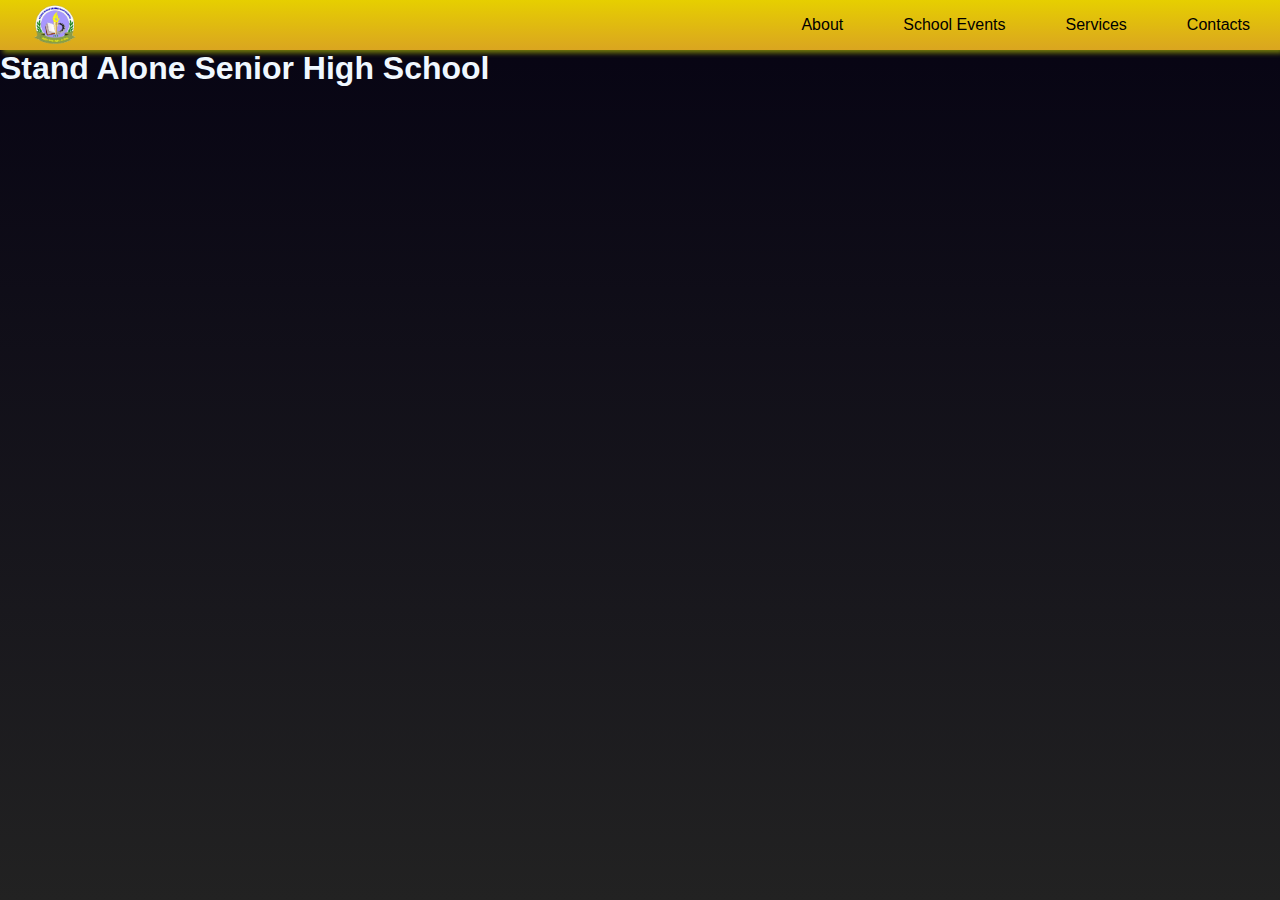
==== index.htm @ 0cb9a1dc "Added the files" ====
<!DOCTYPE html>
<html lang="en">
<head>
    <meta charset="UTF-8">
    <meta name="viewport" content="width=device-width, initial-scale=1.0">
    <link rel="stylesheet" href="styles/style.css">
    <title>Stand Alone Senior High School</title>
</head>
<body>
       

    <nav class="topNavigation">
                <ul>
                    <li><a class="active" href="index.htm"><img src="images/SASHS2.png" alt="logo" height="50px"></a></li>
                    <li><a href="page2.htm">About</a></li>
                    <li><a href="page3.htm">School Events</a></li>
                    <li><a href="page4.htm">Services</a></li>
                    <li><a href="page5.htm">Contacts</a></li>
                </ul>
    </nav>

    <main>

        <h1>Stand Alone Senior High School</h1>


    </main>

</body>
</html>
---- styles/style.css ----
body{
    margin: 0px 0px 0px 0px;
    background: linear-gradient(#060313, #222222);
    background-repeat: no-repeat;
    background-attachment: fixed;
    font-family: sans-serif, monospace;
    color:aliceblue;
    min-height: 100vh;
}

*{
    margin: 0;
    padding: 0px;
}

nav{
    background: linear-gradient(#e6cf00, goldenrod);
    height: 50px;
    box-shadow: 3px 3px 5px rgba(238, 255, 0, 0.479)
}


ul{
    list-style: none;
    width: 100%;
    display: flex;
    justify-content: flex-end;
    align-items: center;
}

nav li{
    height: 50px;
}

nav a{
    height: 100%;
    padding: 0 30px;
    text-decoration: none;
    display: flex;
    align-items: center;
    color: black;
}

nav a:hover{
    animation: hoverAnim 400ms;
    animation-fill-mode: forwards;
}


nav li:first-child{
    margin-right: auto;
}



@keyframes hoverAnim{
    0%{
        background-color: hsla(0, 0%, 100%, 0)
    }
    100%{
        background-color: hsla(0, 0%, 100%, 0.37)
    }
}

nav a:active{
    animation: clickAnim 400ms;
    animation-fill-mode: forwards;
}

@keyframes clickAnim{
    0%{
        background-color: hsla(0, 0%, 100%, 0.37);
    }
    100%{
        background-color: hsla(0, 0%, 100%, 0.658);
    }
}




/*

.topNavigation{
    background: linear-gradient(rgb(230, 207, 0), goldenrod);
    padding-left: 20px;
    padding-right: 20px;
}

.navButtons{
    display: flex;
    align-items: center;
    justify-content: space-between;
}

.topNavigation a{
    padding: 10px 20px 10px 20px;
    border-color: goldenrod ;
    text-decoration: none;
    color:#08041a;
    
}


.topNavigation a.active{
    border-style: solid;
    border: 1px 1px 1px 1px;
    border-color: black ;
    background-color: #060313;
    color:aliceblue;
}

.topNavigation a.inactive:hover{
    

    animation: 400ms ease-in-out hoverAnimation;
    animation-fill-mode: forwards;
}

@keyframes hoverAnimation{

    100%{
        border-color: black ;
        background-color: #060313;
        color:aliceblue;
    }
    0%{
        border-color: goldenrod ;
        color:#08041a;
        background-color: goldenrod;
    }

}

.topNavigation a:hover::after{
    content: '';
    position: absolute;
    width: 10px;
    height: 100%;
    background: hsla(0 0% 0% 40%);
}

.topNavigation ul{
    list-style: none;

}

.buttons{
    display: flex;
    align-items: center;
    justify-content: space-between;
}
    */
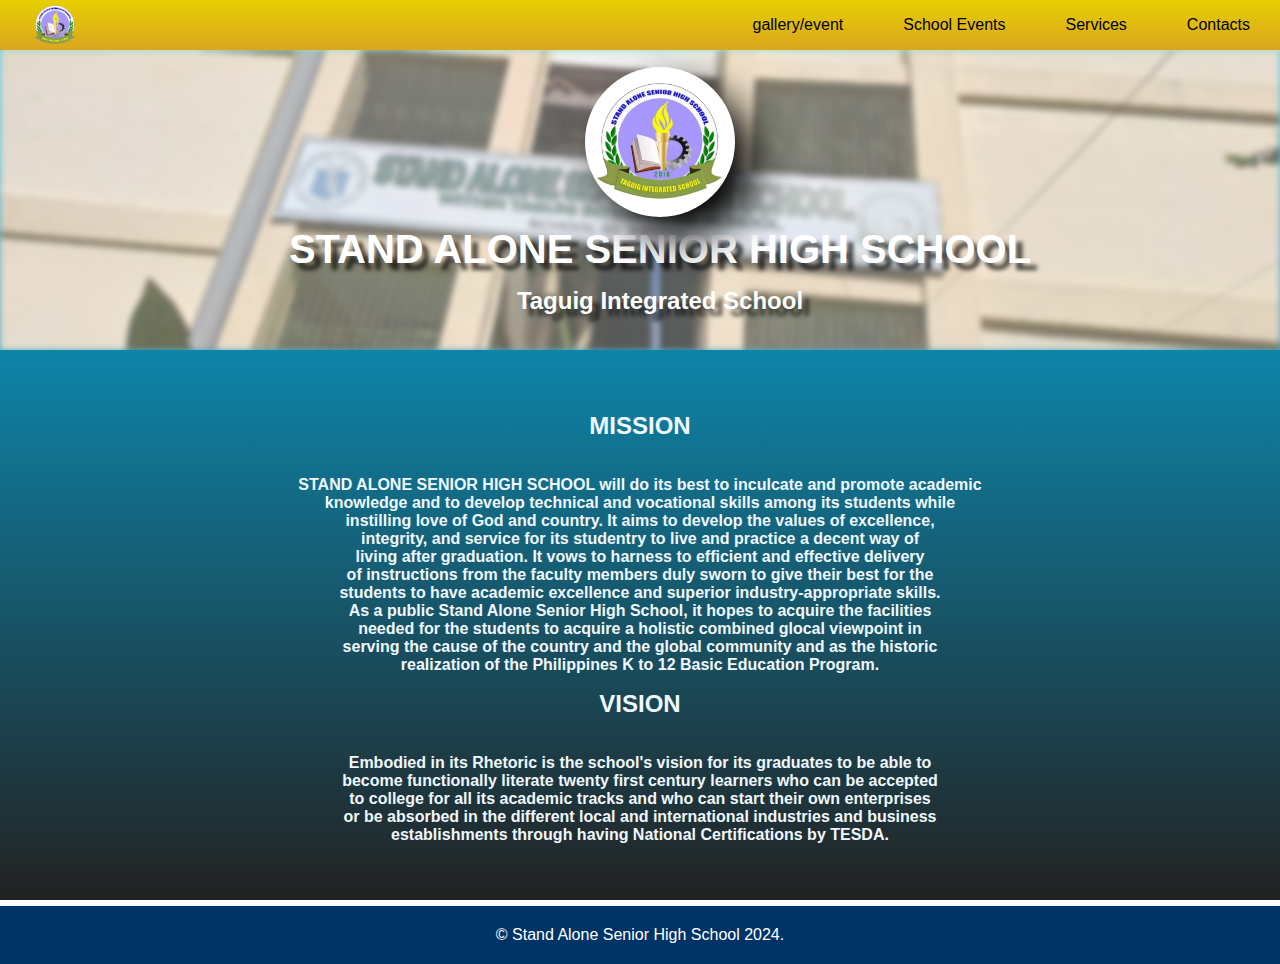
==== commit bc91221e: "New Update Pages 1 and Pages 2" ====
--- a/index.htm
+++ b/index.htm
@@ -8,11 +8,10 @@
 </head>
 <body>
        
-
     <nav class="topNavigation">
                 <ul>
                     <li><a class="active" href="index.htm"><img src="images/SASHS2.png" alt="logo" height="50px"></a></li>
-                    <li><a href="page2.htm">About</a></li>
+                    <li><a href="page2.htm">gallery/event</a></li>
                     <li><a href="page3.htm">School Events</a></li>
                     <li><a href="page4.htm">Services</a></li>
                     <li><a href="page5.htm">Contacts</a></li>
@@ -20,11 +19,64 @@
     </nav>
 
     <main>
-
-        <h1>Stand Alone Senior High School</h1>
-
-
+        <div class="blur-section">
+            <div class="background"></div>
+            <div class="overlay-text">
+                <img src="images/SASHS2.jpg" alt="Circular Image" class="circular-image">
+                <h1>STAND ALONE SENIOR HIGH SCHOOL</h1>
+                <h2>Taguig Integrated School</h2>
+                <br>
+                <br>
+                <br>
+            </div>
+        </div>
     </main>
-
+    <br>
+    <br>
+    <br>
+    <main>
+        <table>
+            <tr>
+                <th>
+                    <h2>MISSION</h2>
+                    <br>
+                    <br>
+                    <p>
+                        STAND ALONE SENIOR HIGH SCHOOL will do its best to inculcate and promote academic <br>
+                        knowledge and to develop technical and vocational skills among its students while <br>
+                        instilling love of God and country. It aims to develop the values of excellence, <br>
+                        integrity, and service for its studentry to live and practice a decent way of <br>
+                        living after graduation. It vows to harness to efficient and effective delivery <br>
+                        of instructions from the faculty members duly sworn to give their best for the <br>
+                        students to have academic excellence and superior industry-appropriate skills. <br>
+                        As a public Stand Alone Senior High School, it hopes to acquire the facilities <br>
+                        needed for the students to acquire a holistic combined glocal viewpoint in <br>
+                        serving the cause of the country and the global community and as the historic <br>
+                        realization of the Philippines K to 12 Basic Education Program. <br>
+                    </p>
+                </th>
+            </tr>
+            <tr>
+                <th>
+                    <h2>VISION</h2>
+                    <br>
+                    <br>
+                    <p>
+                        Embodied in its Rhetoric is the school's vision for its graduates to be able to <br>
+                        become functionally literate twenty first century learners who can be accepted <br>
+                        to college for all its academic tracks and who can start their own enterprises <br>
+                        or be absorbed in the different local and international industries and business <br>
+                        establishments through having National Certifications by TESDA. <br>
+                    </p>
+                </th>
+            </tr>
+        </table>
+    </main>
+    <br>
+    <br>
+    <br>
+    <footer>
+        <p>&copy; Stand Alone Senior High School 2024.</p>
+    </footer>
 </body>
 </html>--- a/styles/style.css
+++ b/styles/style.css
@@ -1,6 +1,6 @@
 body{
     margin: 0px 0px 0px 0px;
-    background: linear-gradient(#060313, #222222);
+    background: linear-gradient(#00c3ff, #222222);
     background-repeat: no-repeat;
     background-attachment: fixed;
     font-family: sans-serif, monospace;
@@ -72,12 +72,87 @@
         background-color: hsla(0, 0%, 100%, 0.37);
     }
     100%{
-        background-color: hsla(0, 0%, 100%, 0.658);
-    }
-}
-
-
-
+        background-color: hsla(0, 0%, 100%, 0.658);}
+}
+
+.blur-section {
+    position: relative;
+    width: 100%;
+    height: 300px;
+    overflow: hidden;
+}
+
+.background {
+    position: absolute;
+    top: 0;
+    left: 0;
+    width: 100%;
+    height: 100%;
+    background: url('Stand\ Alone.jpg') center/cover no-repeat;
+    filter: blur(3px);
+    z-index: 1;
+}
+
+.overlay-text {
+    position: relative;
+    z-index: 2;
+    width: 100%;
+    height: 100%;
+    display: flex;
+    flex-direction: column;
+    justify-content: center;
+    align-items: center;
+    background: rgba(255, 255, 255, 0.3);
+    text-align: center;
+    padding: 20px;
+}
+
+.overlay-text h1 {
+    color: white;
+    font-size: 2.5rem;
+    margin: 10px 0;
+    text-shadow: 7px 7px 4px rgba(0, 0, 0, 0.7);
+}
+
+.overlay-text h2 {
+    color: white;
+    font-size: 1.5rem;
+    margin: 5px 0;
+    text-shadow: 7px 7px 4px rgba(0, 0, 0, 0.7);
+}
+
+.circular-image {
+    width: 150px;
+    height: 150px;
+    border-radius: 50%;
+    object-fit: cover;
+    position: relative;
+    top: auto;
+    left: auto;
+    filter: drop-shadow(20px 20px 20px rgb(0, 0, 0));
+}
+
+table {
+    border-collapse: collapse;
+    margin: auto;
+    text-align: center;
+}
+th, td {
+    padding: 8px;
+    width: fit-content;
+}
+
+footer {
+    background-color: #003366;
+    text-align: center;
+    color: white;
+    padding: 20px;
+    position: relative;
+}
+
+footer p {
+    font-size: 1rem;
+}
 
 /*
 
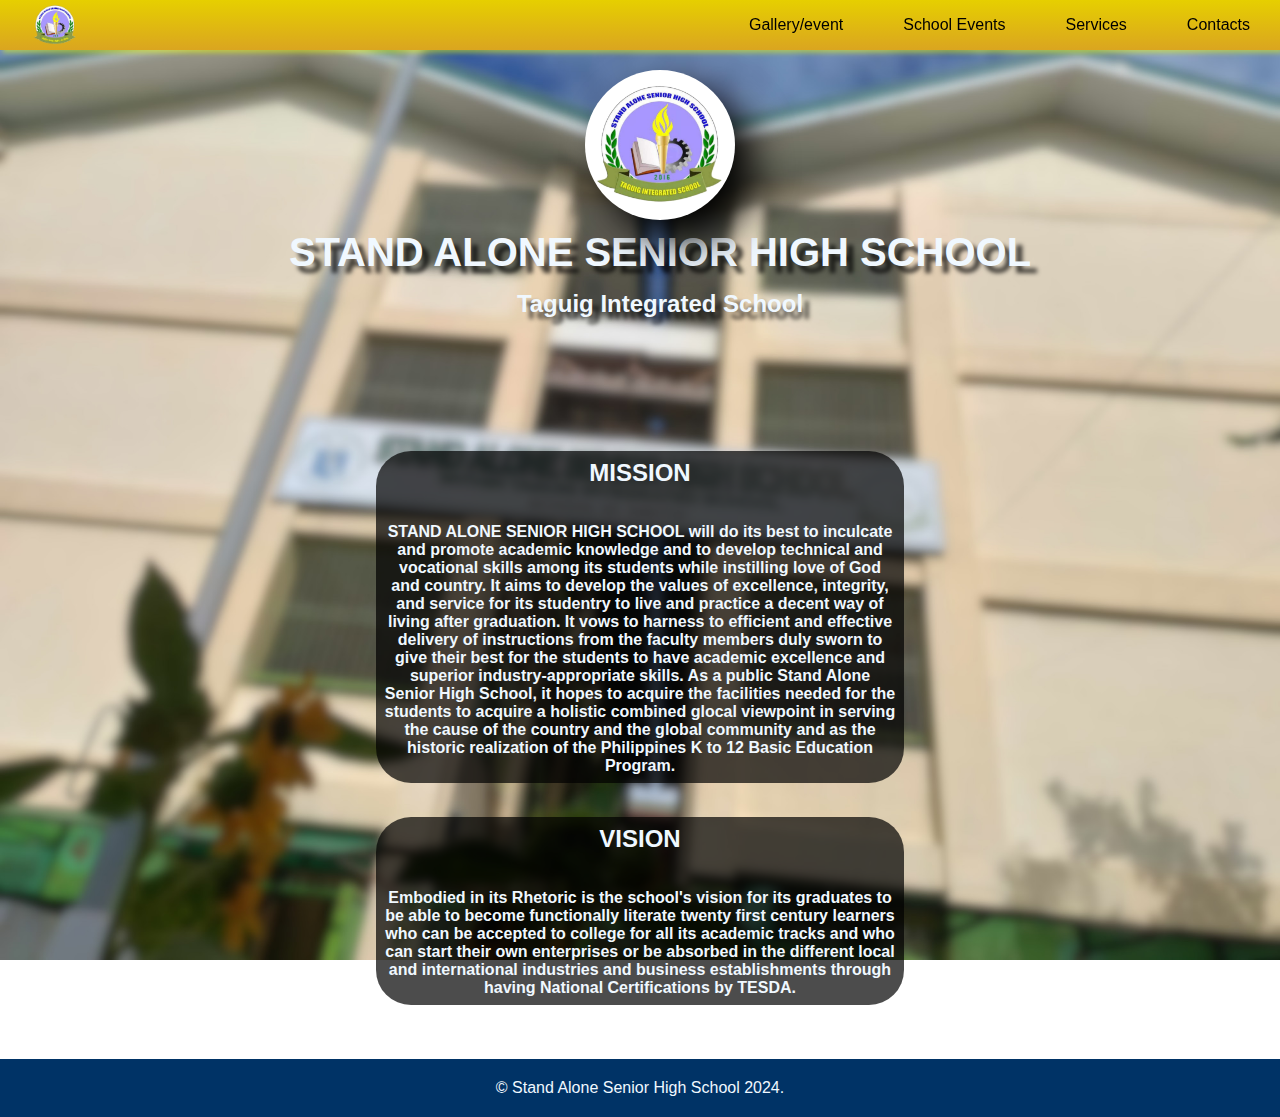
==== commit a526c972: "Added Pages 4 and 5" ====
--- a/index.htm
+++ b/index.htm
@@ -7,22 +7,21 @@
     <title>Stand Alone Senior High School</title>
 </head>
 <body>
-       
+       <div class="content">
     <nav class="topNavigation">
-                <ul>
-                    <li><a class="active" href="index.htm"><img src="images/SASHS2.png" alt="logo" height="50px"></a></li>
-                    <li><a href="page2.htm">gallery/event</a></li>
-                    <li><a href="page3.htm">School Events</a></li>
-                    <li><a href="page4.htm">Services</a></li>
-                    <li><a href="page5.htm">Contacts</a></li>
-                </ul>
+        <ul>
+            <li><a class="active" href="index.htm"><img src="images/SASHS2.png" alt="logo" height="50px"></a></li>
+            <li><a href="page2.htm">Gallery/event</a></li>
+            <li><a href="page3.htm">School Events</a></li>
+            <li><a href="page4.htm">Services</a></li>
+            <li><a href="page5.htm">Contacts</a></li>
+        </ul>
     </nav>
 
+
     <main>
-        <div class="blur-section">
-            <div class="background"></div>
-            <div class="overlay-text">
-                <img src="images/SASHS2.jpg" alt="Circular Image" class="circular-image">
+        <div class="overlay-text">
+            <img src="images/SASHS2.jpg" alt="Circular Image" class="circular-image">
                 <h1>STAND ALONE SENIOR HIGH SCHOOL</h1>
                 <h2>Taguig Integrated School</h2>
                 <br>
@@ -42,18 +41,23 @@
                     <br>
                     <br>
                     <p>
-                        STAND ALONE SENIOR HIGH SCHOOL will do its best to inculcate and promote academic <br>
-                        knowledge and to develop technical and vocational skills among its students while <br>
-                        instilling love of God and country. It aims to develop the values of excellence, <br>
-                        integrity, and service for its studentry to live and practice a decent way of <br>
-                        living after graduation. It vows to harness to efficient and effective delivery <br>
-                        of instructions from the faculty members duly sworn to give their best for the <br>
-                        students to have academic excellence and superior industry-appropriate skills. <br>
-                        As a public Stand Alone Senior High School, it hopes to acquire the facilities <br>
-                        needed for the students to acquire a holistic combined glocal viewpoint in <br>
-                        serving the cause of the country and the global community and as the historic <br>
-                        realization of the Philippines K to 12 Basic Education Program. <br>
+                        STAND ALONE SENIOR HIGH SCHOOL will do its best to inculcate and promote academic 
+                        knowledge and to develop technical and vocational skills among its students while 
+                        instilling love of God and country. It aims to develop the values of excellence, 
+                        integrity, and service for its studentry to live and practice a decent way of 
+                        living after graduation. It vows to harness to efficient and effective delivery 
+                        of instructions from the faculty members duly sworn to give their best for the 
+                        students to have academic excellence and superior industry-appropriate skills. 
+                        As a public Stand Alone Senior High School, it hopes to acquire the facilities 
+                        needed for the students to acquire a holistic combined glocal viewpoint in 
+                        serving the cause of the country and the global community and as the historic 
+                        realization of the Philippines K to 12 Basic Education Program. 
                     </p>
+                </th>
+            </tr>
+            <tr class="spacer">
+                <th>
+                    <br>
                 </th>
             </tr>
             <tr>
@@ -62,11 +66,11 @@
                     <br>
                     <br>
                     <p>
-                        Embodied in its Rhetoric is the school's vision for its graduates to be able to <br>
-                        become functionally literate twenty first century learners who can be accepted <br>
-                        to college for all its academic tracks and who can start their own enterprises <br>
-                        or be absorbed in the different local and international industries and business <br>
-                        establishments through having National Certifications by TESDA. <br>
+                        Embodied in its Rhetoric is the school's vision for its graduates to be able to 
+                        become functionally literate twenty first century learners who can be accepted 
+                        to college for all its academic tracks and who can start their own enterprises 
+                        or be absorbed in the different local and international industries and business 
+                        establishments through having National Certifications by TESDA. 
                     </p>
                 </th>
             </tr>
@@ -78,5 +82,6 @@
     <footer>
         <p>&copy; Stand Alone Senior High School 2024.</p>
     </footer>
+</div>
 </body>
 </html>--- a/styles/style.css
+++ b/styles/style.css
@@ -1,11 +1,18 @@
 body{
     margin: 0px 0px 0px 0px;
-    background: linear-gradient(#00c3ff, #222222);
-    background-repeat: no-repeat;
-    background-attachment: fixed;
     font-family: sans-serif, monospace;
     color:aliceblue;
     min-height: 100vh;
+    background-image: url('Stand\ Alone.jpg');
+    background-size: cover;
+    background-repeat: no-repeat;
+    background-attachment: fixed;
+
+}
+
+.content{
+    z-index: 990;
+    filter: none;
 }
 
 *{
@@ -16,9 +23,15 @@
 nav{
     background: linear-gradient(#e6cf00, goldenrod);
     height: 50px;
-    box-shadow: 3px 3px 5px rgba(238, 255, 0, 0.479)
+    box-shadow: 3px 3px 5px rgba(238, 255, 0, 0.479);
+    position: sticky;
+    top: 0;
+    z-index: 999;
 }
 
+main{
+    z-index: 998;
+}
 
 ul{
     list-style: none;
@@ -75,23 +88,6 @@
         background-color: hsla(0, 0%, 100%, 0.658);}
 }
 
-.blur-section {
-    position: relative;
-    width: 100%;
-    height: 300px;
-    overflow: hidden;
-}
-
-.background {
-    position: absolute;
-    top: 0;
-    left: 0;
-    width: 100%;
-    height: 100%;
-    background: url('Stand\ Alone.jpg') center/cover no-repeat;
-    filter: blur(3px);
-    z-index: 1;
-}
 
 .overlay-text {
     position: relative;
@@ -102,20 +98,20 @@
     flex-direction: column;
     justify-content: center;
     align-items: center;
-    background: rgba(255, 255, 255, 0.3);
     text-align: center;
     padding: 20px;
+    border-radius: 35px;
 }
 
 .overlay-text h1 {
-    color: white;
+
     font-size: 2.5rem;
     margin: 10px 0;
     text-shadow: 7px 7px 4px rgba(0, 0, 0, 0.7);
 }
 
 .overlay-text h2 {
-    color: white;
+
     font-size: 1.5rem;
     margin: 5px 0;
     text-shadow: 7px 7px 4px rgba(0, 0, 0, 0.7);
@@ -139,13 +135,19 @@
 }
 th, td {
     padding: 8px;
-    width: fit-content;
+    width: 40vw;
+    background-color: rgba(0, 0, 0, 0.7);
+    border-radius: 35px;
+}
+
+
+.spacer{
+    opacity: 0;
 }
 
 footer {
     background-color: #003366;
     text-align: center;
-    color: white;
     padding: 20px;
     position: relative;
 }
@@ -154,75 +156,10 @@
     font-size: 1rem;
 }
 
+
 /*
-
-.topNavigation{
-    background: linear-gradient(rgb(230, 207, 0), goldenrod);
-    padding-left: 20px;
-    padding-right: 20px;
-}
-
-.navButtons{
-    display: flex;
-    align-items: center;
-    justify-content: space-between;
-}
-
-.topNavigation a{
-    padding: 10px 20px 10px 20px;
-    border-color: goldenrod ;
-    text-decoration: none;
-    color:#08041a;
-    
-}
-
-
-.topNavigation a.active{
-    border-style: solid;
-    border: 1px 1px 1px 1px;
-    border-color: black ;
-    background-color: #060313;
-    color:aliceblue;
-}
-
-.topNavigation a.inactive:hover{
-    
-
-    animation: 400ms ease-in-out hoverAnimation;
-    animation-fill-mode: forwards;
-}
-
-@keyframes hoverAnimation{
-
-    100%{
-        border-color: black ;
-        background-color: #060313;
-        color:aliceblue;
-    }
-    0%{
-        border-color: goldenrod ;
-        color:#08041a;
-        background-color: goldenrod;
-    }
-
-}
-
-.topNavigation a:hover::after{
-    content: '';
-    position: absolute;
-    width: 10px;
-    height: 100%;
-    background: hsla(0 0% 0% 40%);
-}
-
-.topNavigation ul{
-    list-style: none;
-
-}
-
-.buttons{
-    display: flex;
-    align-items: center;
-    justify-content: space-between;
-}
-    */+this style sheet is made by 2zx2
+so dont u dare copy this or else
+i will give u a cookie for finding
+this comment lmao
+*/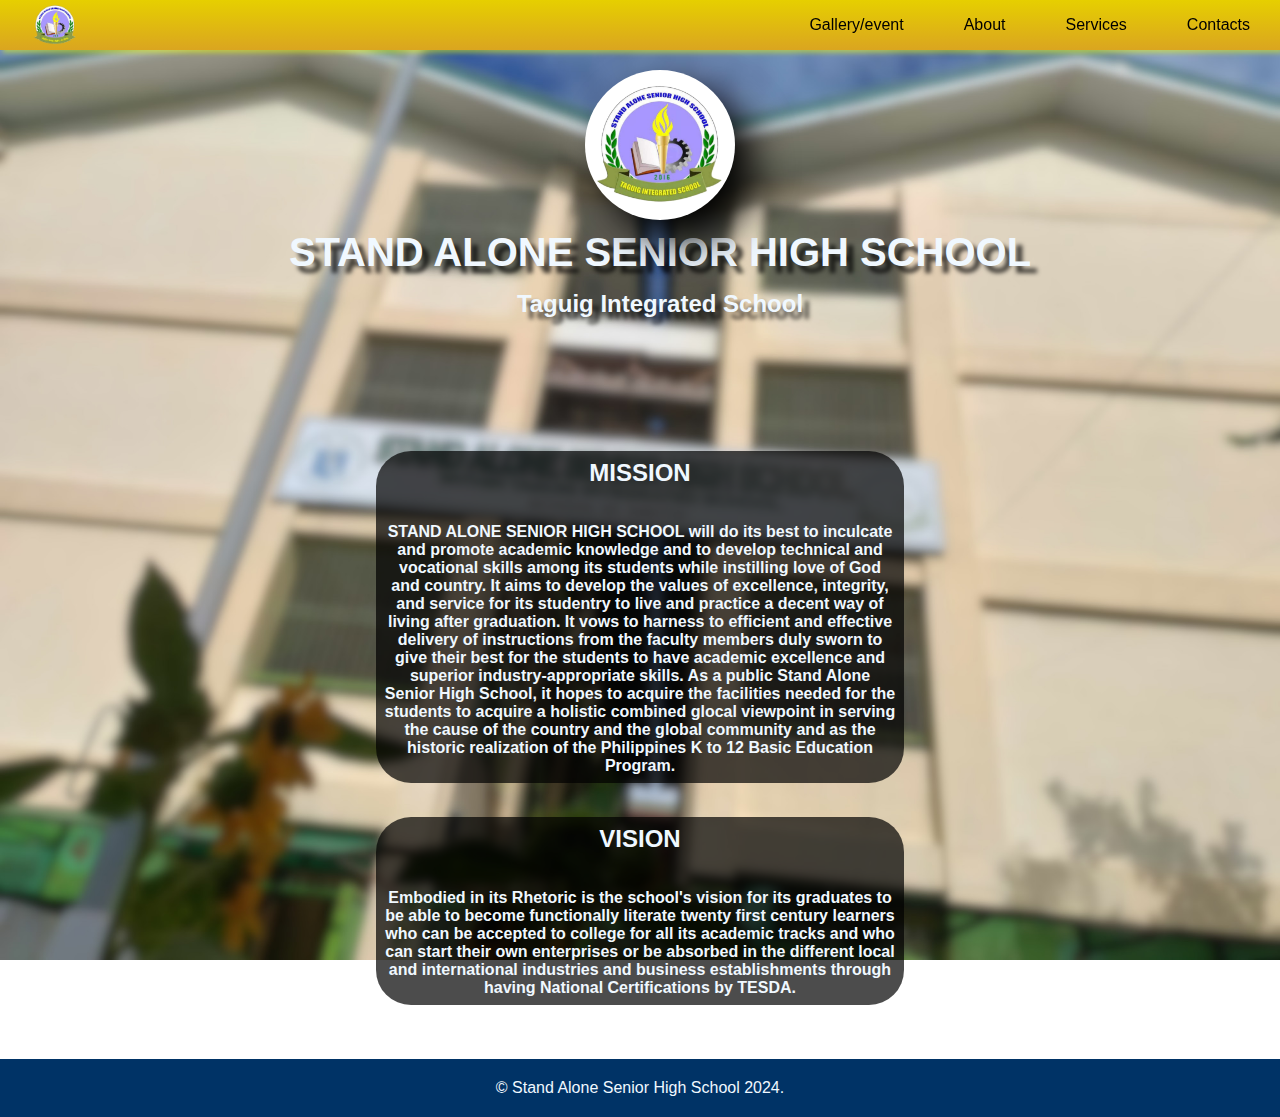
==== commit 0de38847: "Done" ====
--- a/index.htm
+++ b/index.htm
@@ -12,7 +12,7 @@
         <ul>
             <li><a class="active" href="index.htm"><img src="images/SASHS2.png" alt="logo" height="50px"></a></li>
             <li><a href="page2.htm">Gallery/event</a></li>
-            <li><a href="page3.htm">School Events</a></li>
+            <li><a href="page3.htm">About</a></li>
             <li><a href="page4.htm">Services</a></li>
             <li><a href="page5.htm">Contacts</a></li>
         </ul>
